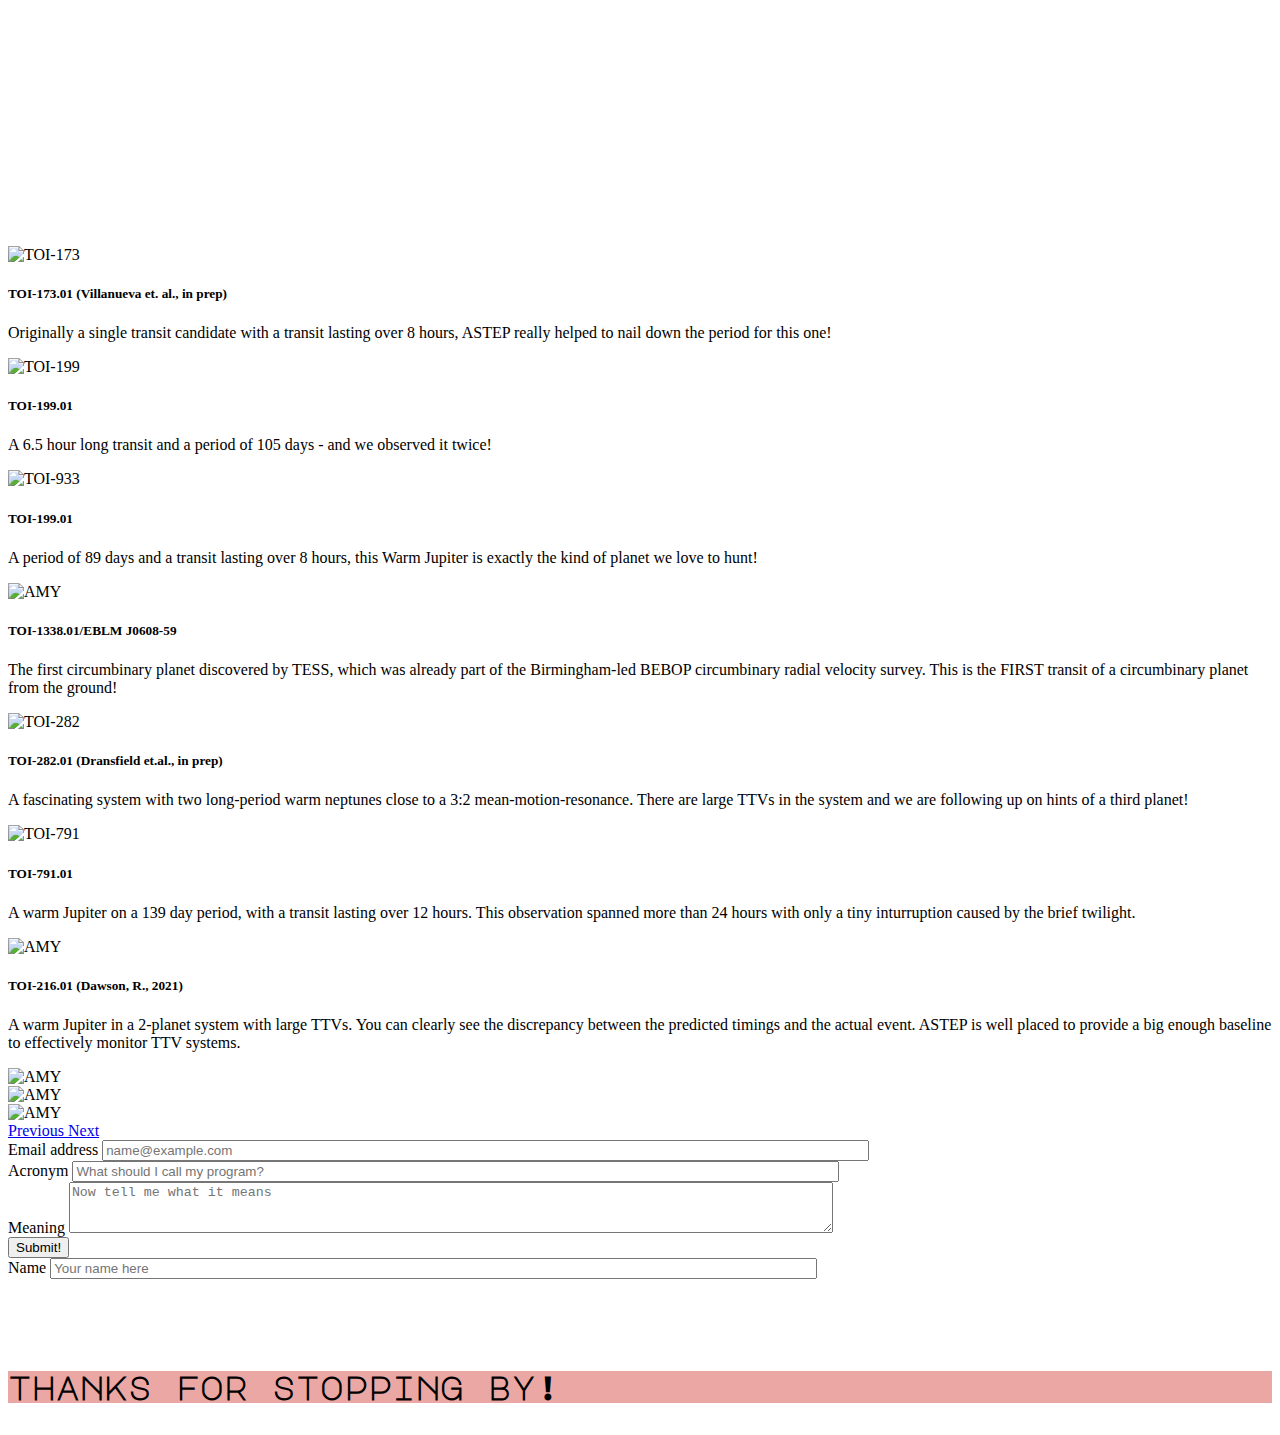
==== index.html @ b3807fcf "update" ====
<!doctype html>

<html lang="en">

    <head>
        <meta charset="utf-8">
        <meta name="viewport" content="width=device-width, initial-scale=1, shrink-to-fit=no">
        <script src="https://code.jquery.com/jquery-3.1.1.min.js" ></script>
        <script src="/skills_session/resources/js/jquery-serialize.js"></script>
        <script src="https://cdnjs.cloudflare.com/ajax/libs/popper.js/1.14.3/umd/popper.min.js" integrity="sha384-ZMP7rVo3mIykV+2+9J3UJ46jBk0WLaUAdn689aCwoqbBJiSnjAK/l8WvCWPIPm49" crossorigin="anonymous"></script>
        <script src="https://stackpath.bootstrapcdn.com/bootstrap/4.1.3/js/bootstrap.min.js" integrity="sha384-ChfqqxuZUCnJSK3+MXmPNIyE6ZbWh2IMqE241rYiqJxyMiZ6OW/JmZQ5stwEULTy" crossorigin="anonymous"></script>
        <script src="https://code.highcharts.com/highcharts.js"></script>
        <script src="https://code.highcharts.com/modules/xrange.js"></script>
        <script src="https://code.highcharts.com/modules/exporting.js"></script>
        <script src="https://code.highcharts.com/modules/accessibility.js"></script>
        <script src="https://code.highcharts.com/highcharts-3d.js"></script>
        <link rel='stylesheet' href='/ASTEPposter.github.io/resources/style.css' type='text/css'>
        <link href="https://fonts.googleapis.com/css2?family=Unica+One&display=swap" rel="stylesheet">
        <link href="https://fonts.googleapis.com/css2?family=Raleway&display=swap" rel="stylesheet">
        <link href="https://fonts.googleapis.com/css2?family=Major+Mono+Display&family=Roboto+Mono&display=swap" rel="stylesheet">
        <link href="https://fonts.googleapis.com/css2?family=Nanum+Gothic:wght@400;700;800&display=swap" rel="stylesheet">
        <!-- Add link to Bootstrap CDN below: -->
        <link rel="stylesheet" href="https://stackpath.bootstrapcdn.com/bootstrap/4.1.3/css/bootstrap.min.css" integrity="sha384-MCw98/SFnGE8fJT3GXwEOngsV7Zt27NXFoaoApmYm81iuXoPkFOJwJ8ERdknLPMO" crossorigin="anonymous">
        <title>ASTEP!</title>
    </head>
    
    <body>
        <ul class='nav'>
            <!-- <li style="font-family: Raleway; font-size:1.5rem; color: black"><a class='nav-link' style="text-decoration: none;" href='/skills_session'>HOME</a></li>
            <li style="font-family: Raleway; font-size:1.5rem; color: black"><a class='nav-link' style="text-decoration: none;" href='/skills_session/cmd.html'>Tables</a></li>
            <li style="font-family: Raleway; font-size:1.5rem; color: black"><a class='nav-link' style="text-decoration: none;" href='/skills_session/plots.html'>Plots</a></li>
            <li style="font-family: Raleway; font-size:1.5rem; color: black"><a class='nav-link' style="text-decoration: none;" href='/skills_session/code.html'>Code</a></li>-->
            
        </ul>
        <div class='jumbotron'>
            <h1 style="font-family: Nanum Gothic; font-size: 4rem; font-weight: 400; color: white; text-align: end;"><strong>Extremely Long Transits</strong> and <b>TTV systems</b> observed by <b>ASTEP</b> from <b>Antarctica</b></h1>
        </div>
        <div class="row justify-content-center">
            <div class="col-10 ">
              <div id="amyAlbum" class="carousel slide" data-ride="carousel">
                <div class="carousel-inner">
                  <div class="carousel-item active">
                    <img src="/ASTEPposter.github.io/resources/images/TOI-173.01_048-001292_20200518_0600_tess-lc.png"
                      class="d-block w-100" alt="TOI-173">
                      <div class="carousel-caption d-none d-md-block">
                        <h5>TOI-173.01 (Villanueva et. al., in prep)</h5>
                        <p>Originally a single transit candidate with a transit lasting over 8 hours, ASTEP really helped to nail down the period for this one!</p>
                      </div>
                  </div>
                  <div class="carousel-item">
                    <img src="/ASTEPposter.github.io/resources/images/TOI-199.01_151-005485_20210713_0100_lc.png"
                      class="d-block w-100" alt="TOI-199">
                      <div class="carousel-caption d-none d-md-block">
                        <h5>TOI-199.01</h5>
                        <p>A 6.5 hour long transit and a period of 105 days - and we observed it twice!</p>
                      </div>
                  </div>
                
                  <div class="carousel-item">
                    <img src="/ASTEPposter.github.io/resources/images/TOI-933.01_173-007533_20210418_0830_lc.png"
                      class="d-block w-100" alt="TOI-933">
                      <div class="carousel-caption d-none d-md-block">
                        <h5>TOI-199.01</h5>
                        <p>A period of 89 days and a transit lasting over 8 hours, this Warm Jupiter is exactly the kind of planet we love to hunt!</p>
                      </div>
                  </div>
                  <div class="carousel-item">
                    <img src="/ASTEPposter.github.io/resources/images/EBLM-J0608-59_153-007139_20210426_0750_lc.png"
                      class="d-block w-100" alt="AMY">
                      <div class="carousel-caption d-none d-md-block">
                        <h5>TOI-1338.01/EBLM J0608-59</h5>
                        <p>The first circumbinary planet discovered by TESS, which was already part of the Birmingham-led BEBOP circumbinary radial velocity survey. This is the FIRST transit of a circumbinary planet from the ground!</p>
                      </div>
                  </div>
                  <div class="carousel-item">
                    <img src="/ASTEPposter.github.io/resources/images/ASTEPc.png"
                      class="d-block w-100" alt="TOI-282">
                      <div class="carousel-caption d-none d-md-block">
                        <h5>TOI-282.01 (Dransfield et.al., in prep)</h5>
                        <p>A fascinating system with two long-period warm neptunes close to a 3:2 mean-motion-resonance. There are large TTVs in the system and we are following up on hints of a third planet!</p>
                      </div>
                  </div>
                  <div class="carousel-item">
                    <img src="/ASTEPposter.github.io/resources/images/TOI-791.01_102-020935_20210706_1300_lc.png"
                      class="d-block w-100" alt="TOI-791">
                      <div class="carousel-caption d-none d-md-block">
                        <h5>TOI-791.01</h5>
                        <p>A warm Jupiter on a 139 day period, with a transit lasting over 12 hours. This observation spanned more than 24 hours with only a tiny inturruption caused by the brief twilight. </p>
                      </div>
                  </div>
                  <div class="carousel-item">
                    <img src="/ASTEPposter.github.io/resources/images/TOI-216.01_134-004743_20200621_0600_tess-lc.png"
                      class="d-block w-100" alt="AMY">
                      <div class="carousel-caption d-none d-md-block">
                        <h5>TOI-216.01 (Dawson, R., 2021)</h5>
                        <p>A warm Jupiter in a 2-planet system with large TTVs. You can clearly see the discrepancy between the predicted timings and the actual event. ASTEP is well placed to provide a big enough baseline to effectively monitor TTV systems.</p>
                      </div>
                  </div>
                  <div class="carousel-item">
                    <img src="/ASTEPposter.github.io/resources/images/TOI-270.01_191-004642_20210407_1430_lc.png"
                      class="d-block w-100" alt="AMY">
                  </div>
    
                  <div class="carousel-item">
                    <img src="/ASTEPposter.github.io/resources/images/TOI-270.02_191-004642_20210326_1100_lc.png"
                      class="d-block w-100" alt="AMY">
                  </div>
                  <div class="carousel-item">
                    <img src="/ASTEPposter.github.io/resources/images/TOI-270.03_191-004642_20210516_1900_lc.png"
                      class="d-block w-100" alt="AMY">
                  </div>
                
                  
                </div>
                <a class="carousel-control-prev" href="#amyAlbum" role="button" data-slide="prev">
                  <span class="carousel-control-prev-icon" aria-hidden="true"></span>
                  <span class="sr-only">Previous</span>
                </a>
                <a class="carousel-control-next" href="#amyAlbum" role="button" data-slide="next">
                  <span class="carousel-control-next-icon" aria-hidden="true"></span>
                  <span class="sr-only">Next</span>
                </a>
              </div>
              <form id="acronym_form">
                <div class="mb-3">
                  <div class="mb-3">
                  <label for="exampleFormControlInput1" class="form-label">Email address</label>
                  <input type="email" class="form-control" id="email" placeholder="name@example.com" style="width: 60%;" name="Email">
                </div>
                <div class="mb-3">
                  <label for="exampleFormControlInput1" class="form-label">Acronym</label>
                  <input type="text" class="form-control" id="acronym" placeholder="What should I call my program?" style="width: 60%;" name="Acronym">
                </div>
                <div class="mb-3">
                  <label for="exampleFormControlTextarea1" class="form-label">Meaning</label>
                  <textarea class="form-control" id="meaning" rows="3" placeholder="Now tell me what it means" style="width: 60%;" name='Meaning'></textarea>
                </div>
                <div class="mb-3">
                  <button id="acronym_button" type="submit" class="btn btn-primary mb-3">Submit!</button>
                </div>
              </form>
            </div>
          </div>
          <script>
            
    
            var $form = $('form#acronym_form'),
            url='https://script.google.com/macros/s/AKfycbzMJl3913tI3VgNOmS4gv7sailGsUf4g4cTpzuhw6Rpl8hgquSrhMij0qpU8QUzeLmr/exec'
    
          $('#acronym_button').on('click', function(e) {
            e.preventDefault();
            var jqxhr = $.ajax({
              url: url,
              method: "GET",
              dataType: "json",
              data: $form.serializeObject()
            }).success(
              alert("Submitted! Feel free to submit another :)")
            );
          })
          </script>        <label for="exampleFormControlInput1" class="form-label">Name</label>
                  <input type="text" class="form-control" id="name" placeholder="Your name here" style="width: 60%;" name="Name">
                </div>
        
    
    
    <div class='container' style="padding-top: 60px;">
        <div class='row fixed-bottom justify-content-center'>
            <h3 style='font-family: Major Mono Display; font-size: 2rem; font-weight: 700; background-color: #EAA7A3;'>thanks for stopping by!</h3>
        </div>
    </div>
    
    </body>
</html>
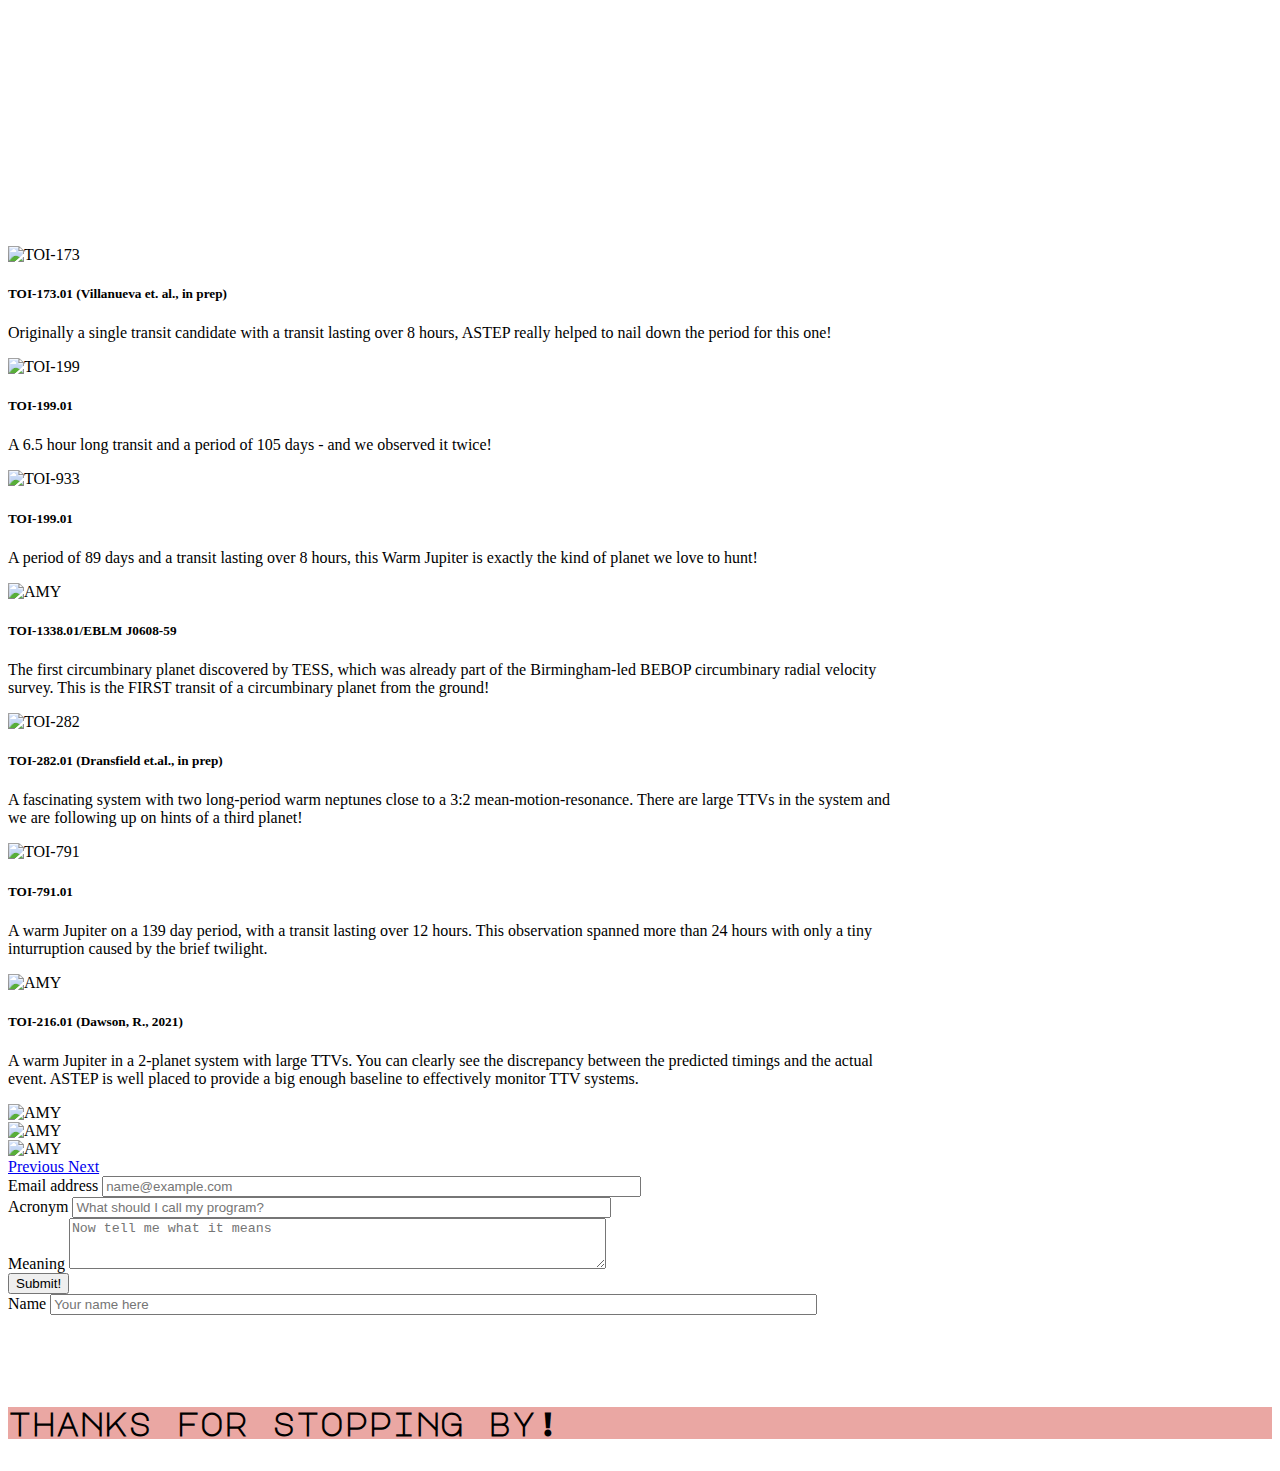
==== commit 25fdf2d7: "Add files via upload" ====
--- a/index.html
+++ b/index.html
@@ -36,8 +36,8 @@
             <h1 style="font-family: Nanum Gothic; font-size: 4rem; font-weight: 400; color: white; text-align: end;"><strong>Extremely Long Transits</strong> and <b>TTV systems</b> observed by <b>ASTEP</b> from <b>Antarctica</b></h1>
         </div>
         <div class="row justify-content-center">
-            <div class="col-10 ">
-              <div id="amyAlbum" class="carousel slide" data-ride="carousel">
+            <div class="col-8 ", style="width: 70%;">
+              <div id="amyAlbum" class="carousel carousel-dark slide" data-ride="carousel">
                 <div class="carousel-inner">
                   <div class="carousel-item active">
                     <img src="/ASTEPposter.github.io/resources/images/TOI-173.01_048-001292_20200518_0600_tess-lc.png"
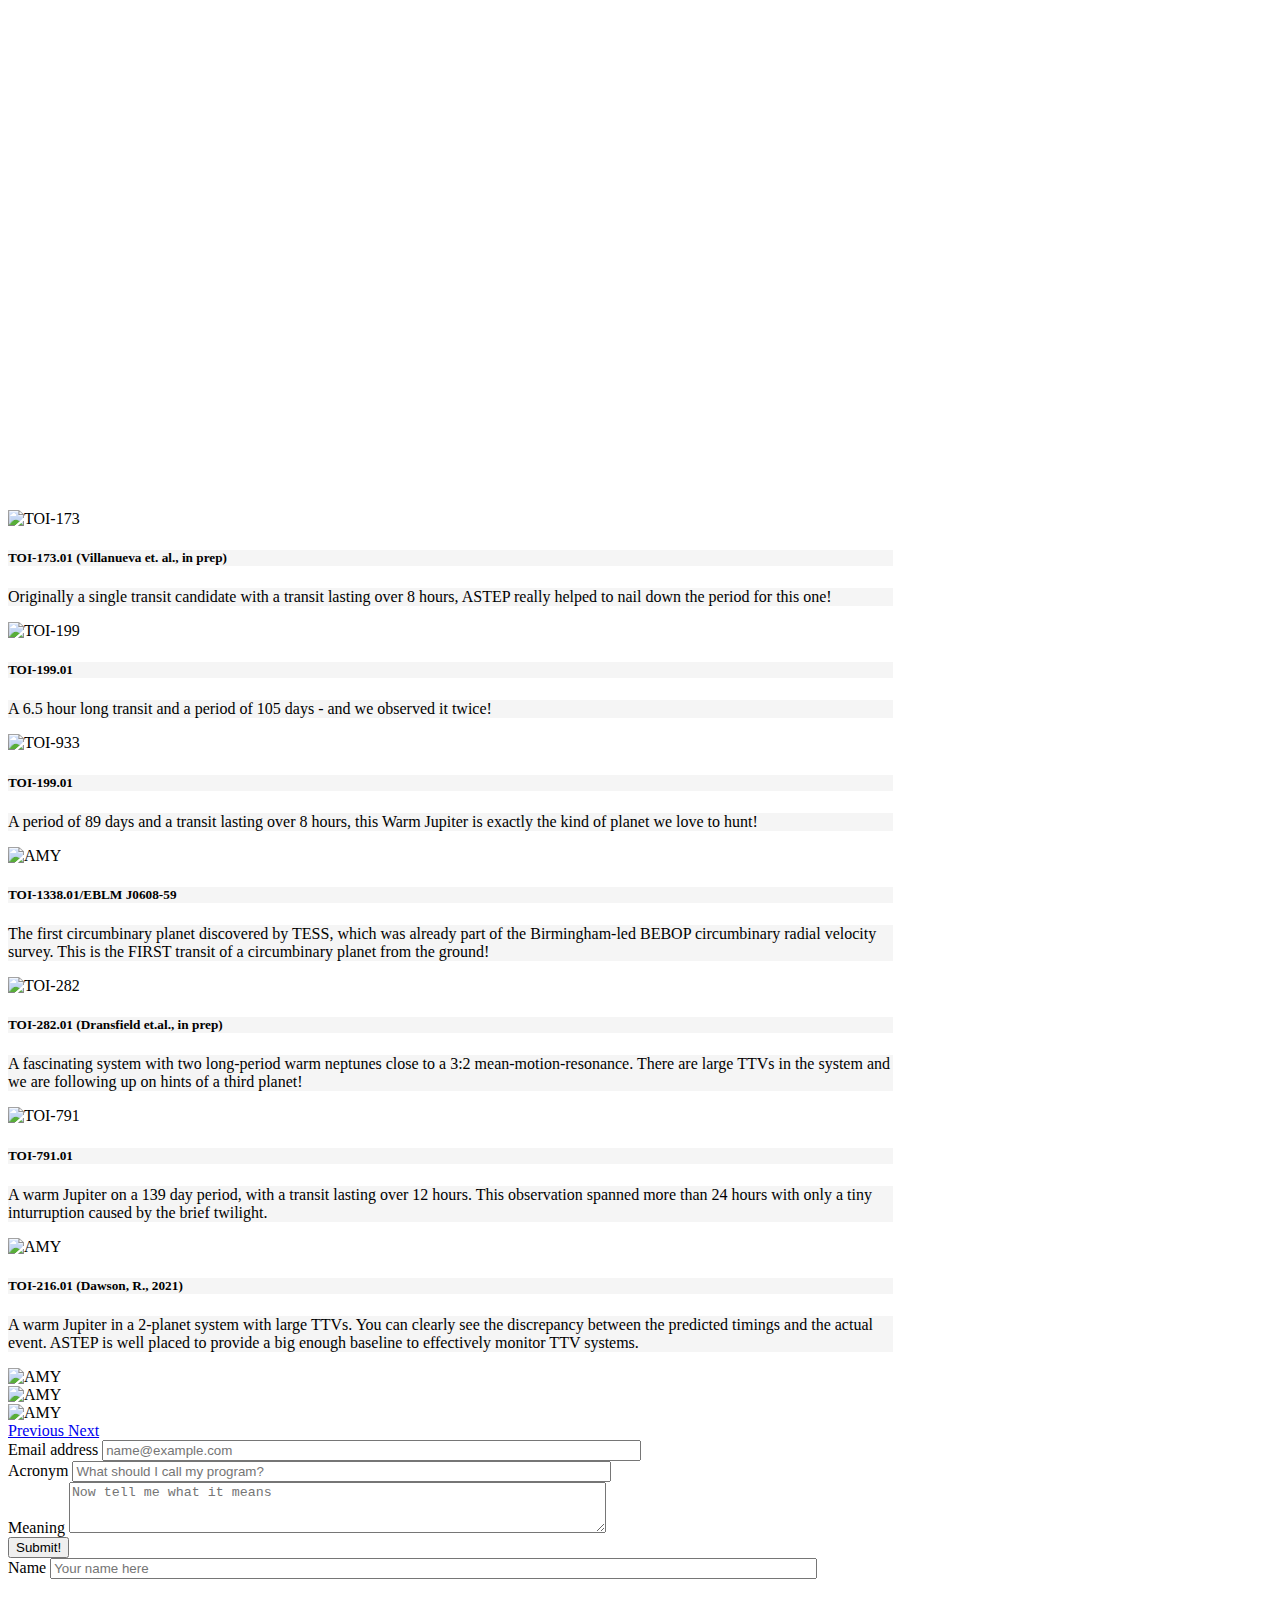
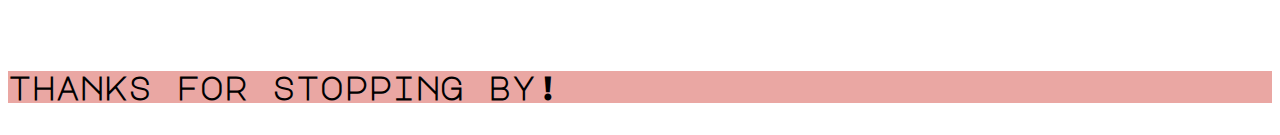
==== commit 711fe8ab: "Add files via upload" ====
--- a/index.html
+++ b/index.html
@@ -33,26 +33,26 @@
             
         </ul>
         <div class='jumbotron'>
-            <h1 style="font-family: Nanum Gothic; font-size: 4rem; font-weight: 400; color: white; text-align: end;"><strong>Extremely Long Transits</strong> and <b>TTV systems</b> observed by <b>ASTEP</b> from <b>Antarctica</b></h1>
+            <h1 style="font-family: Nanum Gothic; font-size: 4rem; font-weight: 400; color: white; text-align: end; padding-top: 0.5rem; padding-bottom: 16rem;"><strong>Extremely Long Transits</strong> and <b>TTV systems</b> observed by <b>ASTEP</b> from <b>Antarctica</b></h1>
         </div>
         <div class="row justify-content-center">
             <div class="col-8 ", style="width: 70%;">
               <div id="amyAlbum" class="carousel carousel-dark slide" data-ride="carousel">
                 <div class="carousel-inner">
-                  <div class="carousel-item active">
+                  <div class="carousel-item active" style="height: 160%;">
                     <img src="/ASTEPposter.github.io/resources/images/TOI-173.01_048-001292_20200518_0600_tess-lc.png"
                       class="d-block w-100" alt="TOI-173">
-                      <div class="carousel-caption d-none d-md-block">
-                        <h5>TOI-173.01 (Villanueva et. al., in prep)</h5>
-                        <p>Originally a single transit candidate with a transit lasting over 8 hours, ASTEP really helped to nail down the period for this one!</p>
+                      <div class="carousel-caption d-none d-md-block" >
+                        <h5 style="color: black; background-color: whitesmoke;">TOI-173.01 (Villanueva et. al., in prep)</h5>
+                        <p style="color: black; background-color: whitesmoke;">Originally a single transit candidate with a transit lasting over 8 hours, ASTEP really helped to nail down the period for this one!</p>
                       </div>
                   </div>
                   <div class="carousel-item">
                     <img src="/ASTEPposter.github.io/resources/images/TOI-199.01_151-005485_20210713_0100_lc.png"
                       class="d-block w-100" alt="TOI-199">
                       <div class="carousel-caption d-none d-md-block">
-                        <h5>TOI-199.01</h5>
-                        <p>A 6.5 hour long transit and a period of 105 days - and we observed it twice!</p>
+                        <h5 style="color: black; background-color: whitesmoke;">TOI-199.01</h5>
+                        <p style="color: black; background-color: whitesmoke;">A 6.5 hour long transit and a period of 105 days - and we observed it twice!</p>
                       </div>
                   </div>
                 
@@ -60,40 +60,40 @@
                     <img src="/ASTEPposter.github.io/resources/images/TOI-933.01_173-007533_20210418_0830_lc.png"
                       class="d-block w-100" alt="TOI-933">
                       <div class="carousel-caption d-none d-md-block">
-                        <h5>TOI-199.01</h5>
-                        <p>A period of 89 days and a transit lasting over 8 hours, this Warm Jupiter is exactly the kind of planet we love to hunt!</p>
+                        <h5 style="color: black; background-color: whitesmoke;">TOI-199.01</h5>
+                        <p style="color: black; background-color: whitesmoke;">A period of 89 days and a transit lasting over 8 hours, this Warm Jupiter is exactly the kind of planet we love to hunt!</p>
                       </div>
                   </div>
                   <div class="carousel-item">
                     <img src="/ASTEPposter.github.io/resources/images/EBLM-J0608-59_153-007139_20210426_0750_lc.png"
                       class="d-block w-100" alt="AMY">
                       <div class="carousel-caption d-none d-md-block">
-                        <h5>TOI-1338.01/EBLM J0608-59</h5>
-                        <p>The first circumbinary planet discovered by TESS, which was already part of the Birmingham-led BEBOP circumbinary radial velocity survey. This is the FIRST transit of a circumbinary planet from the ground!</p>
+                        <h5 style="color: black; background-color: whitesmoke;">TOI-1338.01/EBLM J0608-59</h5>
+                        <p style="color: black; background-color: whitesmoke;">The first circumbinary planet discovered by TESS, which was already part of the Birmingham-led BEBOP circumbinary radial velocity survey. This is the FIRST transit of a circumbinary planet from the ground!</p>
                       </div>
                   </div>
                   <div class="carousel-item">
                     <img src="/ASTEPposter.github.io/resources/images/ASTEPc.png"
                       class="d-block w-100" alt="TOI-282">
                       <div class="carousel-caption d-none d-md-block">
-                        <h5>TOI-282.01 (Dransfield et.al., in prep)</h5>
-                        <p>A fascinating system with two long-period warm neptunes close to a 3:2 mean-motion-resonance. There are large TTVs in the system and we are following up on hints of a third planet!</p>
+                        <h5 style="color: black; background-color: whitesmoke;">TOI-282.01 (Dransfield et.al., in prep)</h5>
+                        <p style="color: black; background-color: whitesmoke;">A fascinating system with two long-period warm neptunes close to a 3:2 mean-motion-resonance. There are large TTVs in the system and we are following up on hints of a third planet!</p>
                       </div>
                   </div>
                   <div class="carousel-item">
                     <img src="/ASTEPposter.github.io/resources/images/TOI-791.01_102-020935_20210706_1300_lc.png"
                       class="d-block w-100" alt="TOI-791">
                       <div class="carousel-caption d-none d-md-block">
-                        <h5>TOI-791.01</h5>
-                        <p>A warm Jupiter on a 139 day period, with a transit lasting over 12 hours. This observation spanned more than 24 hours with only a tiny inturruption caused by the brief twilight. </p>
+                        <h5 style="color: black; background-color: whitesmoke;">TOI-791.01</h5>
+                        <p style="color: black; background-color: whitesmoke;">A warm Jupiter on a 139 day period, with a transit lasting over 12 hours. This observation spanned more than 24 hours with only a tiny inturruption caused by the brief twilight. </p>
                       </div>
                   </div>
                   <div class="carousel-item">
                     <img src="/ASTEPposter.github.io/resources/images/TOI-216.01_134-004743_20200621_0600_tess-lc.png"
                       class="d-block w-100" alt="AMY">
                       <div class="carousel-caption d-none d-md-block">
-                        <h5>TOI-216.01 (Dawson, R., 2021)</h5>
-                        <p>A warm Jupiter in a 2-planet system with large TTVs. You can clearly see the discrepancy between the predicted timings and the actual event. ASTEP is well placed to provide a big enough baseline to effectively monitor TTV systems.</p>
+                        <h5 style="color: black; background-color: whitesmoke;">TOI-216.01 (Dawson, R., 2021)</h5>
+                        <p style="color: black; background-color: whitesmoke;">A warm Jupiter in a 2-planet system with large TTVs. You can clearly see the discrepancy between the predicted timings and the actual event. ASTEP is well placed to provide a big enough baseline to effectively monitor TTV systems.</p>
                       </div>
                   </div>
                   <div class="carousel-item">
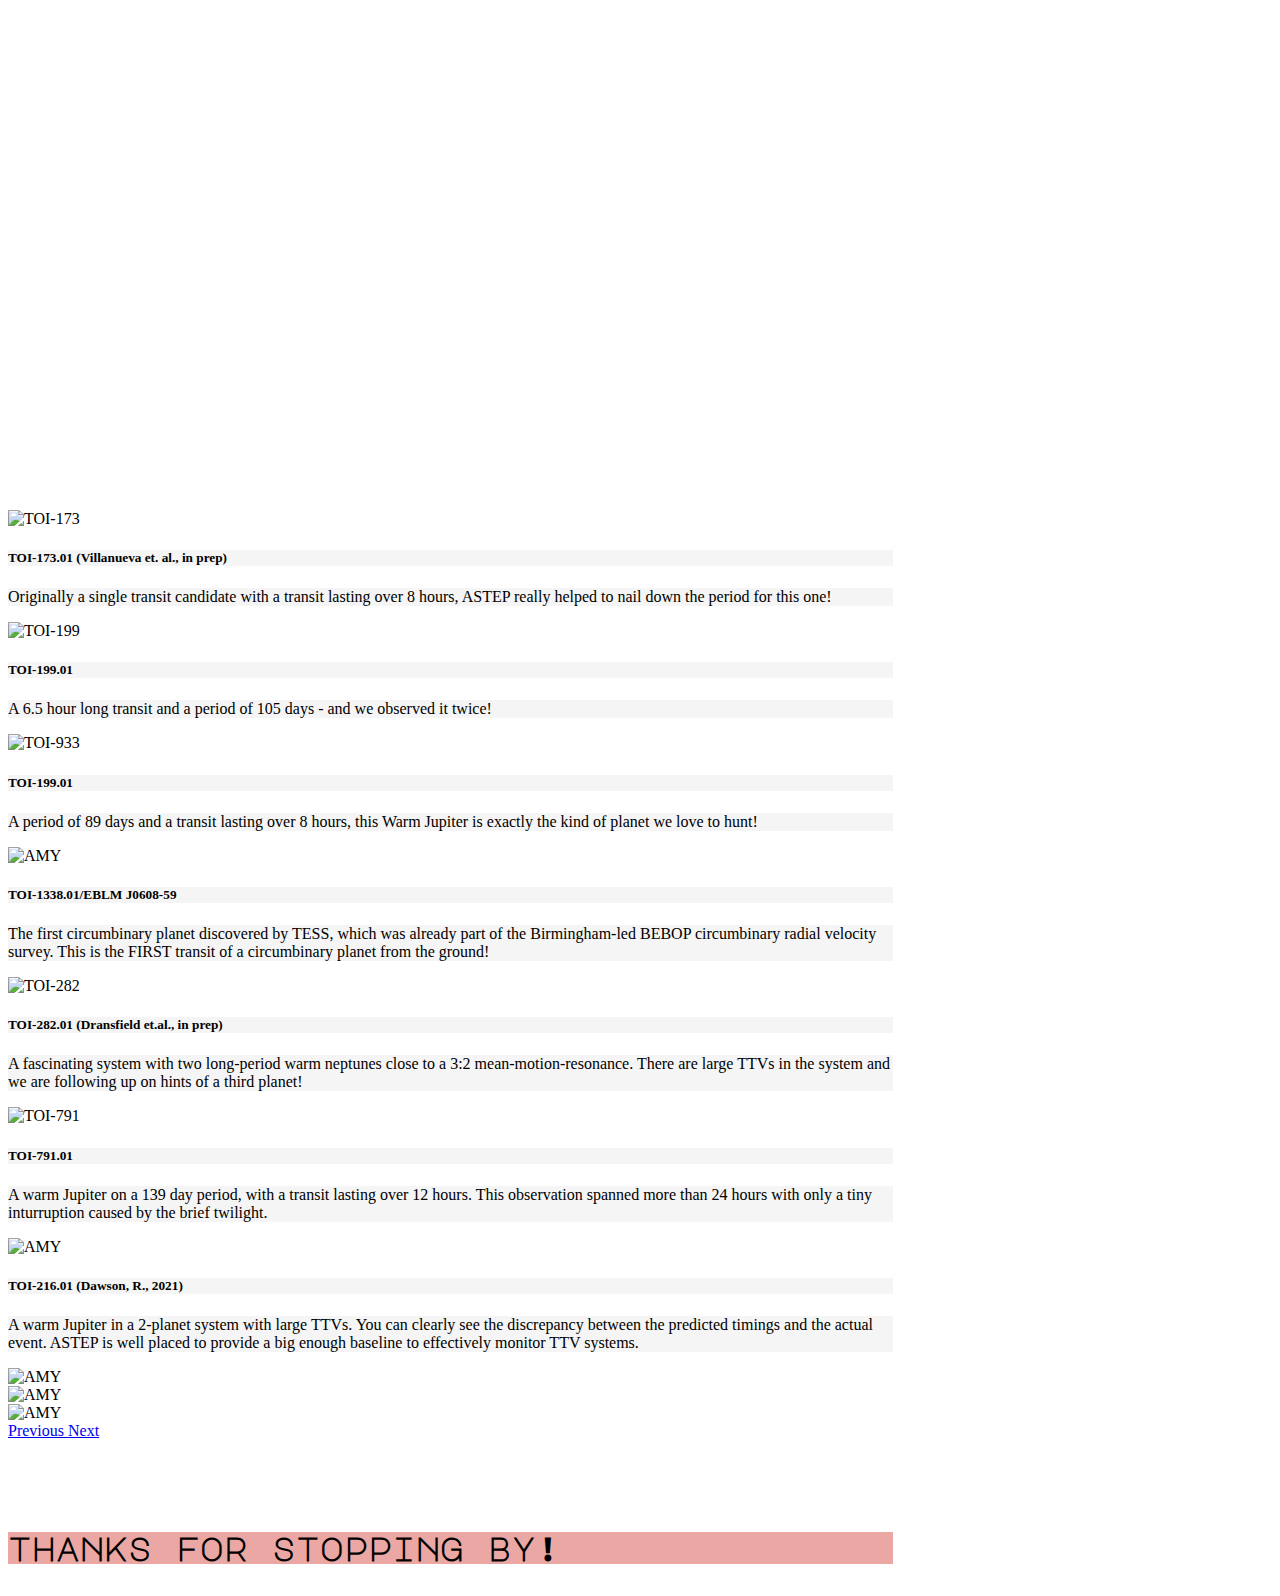
==== commit e00a066a: "Add files via upload" ====
--- a/index.html
+++ b/index.html
@@ -121,51 +121,12 @@
                   <span class="sr-only">Next</span>
                 </a>
               </div>
-              <form id="acronym_form">
-                <div class="mb-3">
-                  <div class="mb-3">
-                  <label for="exampleFormControlInput1" class="form-label">Email address</label>
-                  <input type="email" class="form-control" id="email" placeholder="name@example.com" style="width: 60%;" name="Email">
-                </div>
-                <div class="mb-3">
-                  <label for="exampleFormControlInput1" class="form-label">Acronym</label>
-                  <input type="text" class="form-control" id="acronym" placeholder="What should I call my program?" style="width: 60%;" name="Acronym">
-                </div>
-                <div class="mb-3">
-                  <label for="exampleFormControlTextarea1" class="form-label">Meaning</label>
-                  <textarea class="form-control" id="meaning" rows="3" placeholder="Now tell me what it means" style="width: 60%;" name='Meaning'></textarea>
-                </div>
-                <div class="mb-3">
-                  <button id="acronym_button" type="submit" class="btn btn-primary mb-3">Submit!</button>
-                </div>
-              </form>
-            </div>
-          </div>
-          <script>
-            
-    
-            var $form = $('form#acronym_form'),
-            url='https://script.google.com/macros/s/AKfycbzMJl3913tI3VgNOmS4gv7sailGsUf4g4cTpzuhw6Rpl8hgquSrhMij0qpU8QUzeLmr/exec'
-    
-          $('#acronym_button').on('click', function(e) {
-            e.preventDefault();
-            var jqxhr = $.ajax({
-              url: url,
-              method: "GET",
-              dataType: "json",
-              data: $form.serializeObject()
-            }).success(
-              alert("Submitted! Feel free to submit another :)")
-            );
-          })
-          </script>        <label for="exampleFormControlInput1" class="form-label">Name</label>
-                  <input type="text" class="form-control" id="name" placeholder="Your name here" style="width: 60%;" name="Name">
-                </div>
+
         
     
     
     <div class='container' style="padding-top: 60px;">
-        <div class='row fixed-bottom justify-content-center'>
+        <div class='justify-content-center'>
             <h3 style='font-family: Major Mono Display; font-size: 2rem; font-weight: 700; background-color: #EAA7A3;'>thanks for stopping by!</h3>
         </div>
     </div>
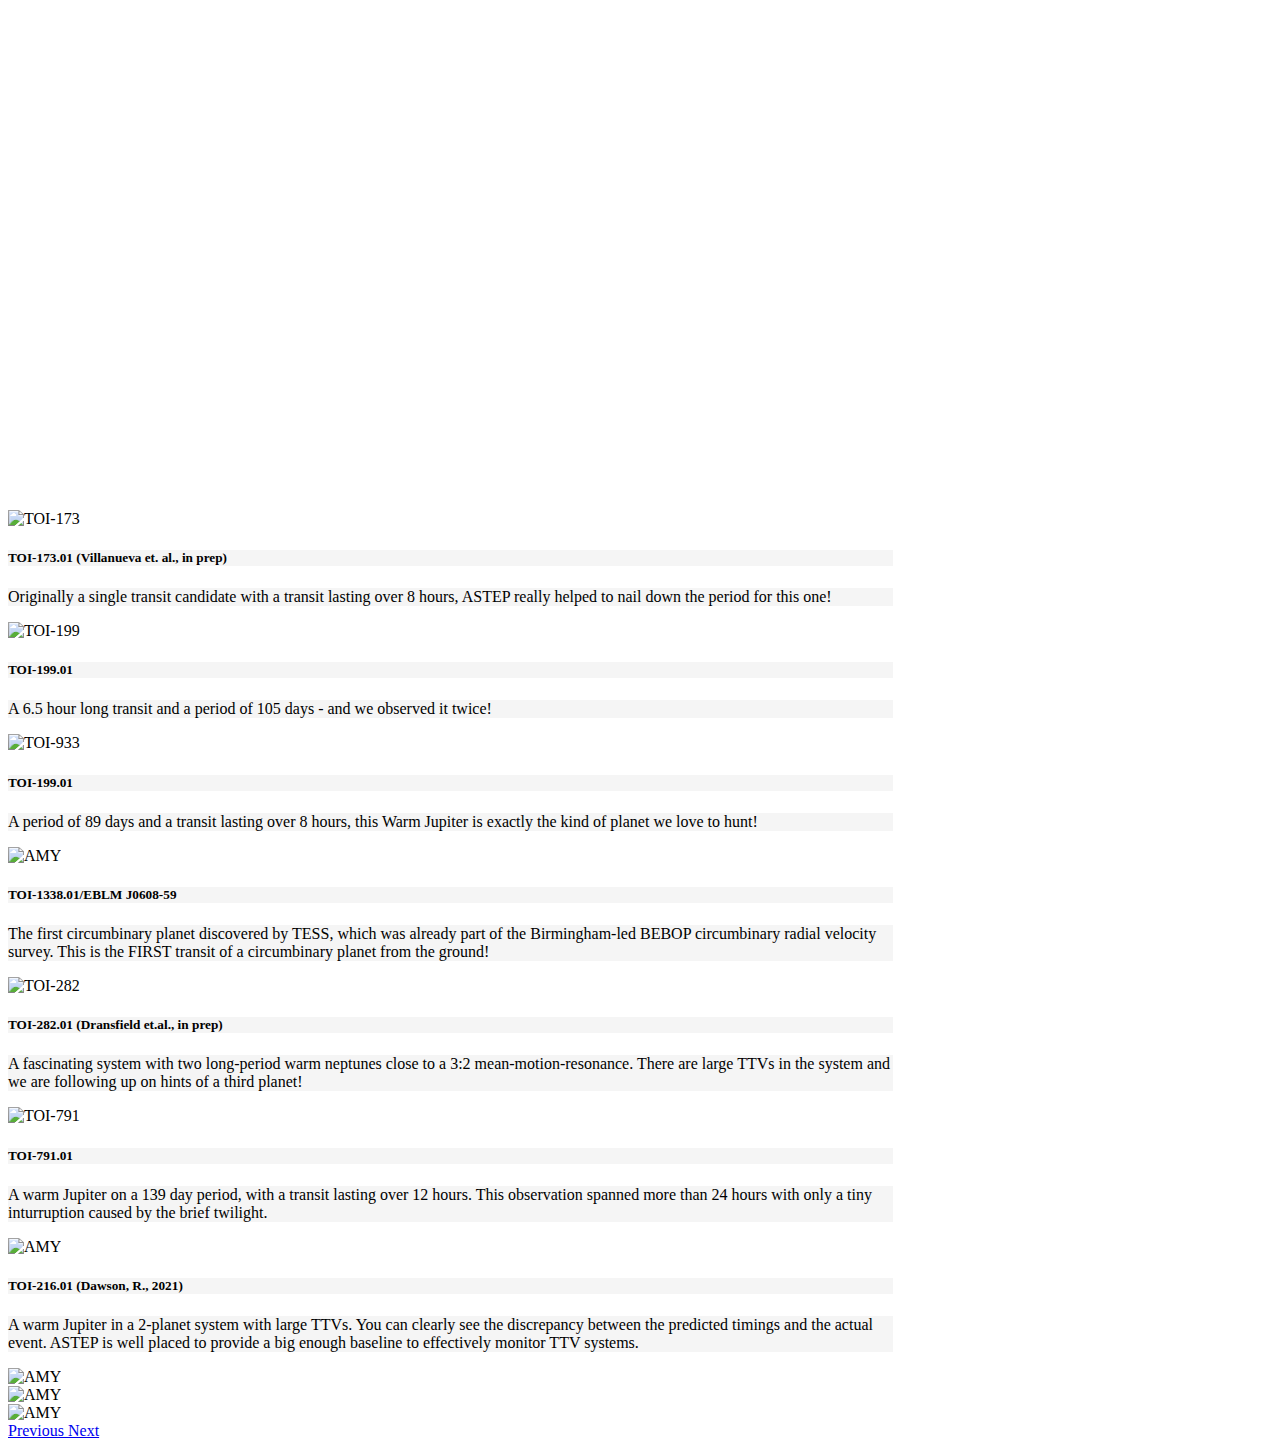
==== commit cf486a68: "Add files via upload" ====
--- a/index.html
+++ b/index.html
@@ -124,12 +124,5 @@
 
         
     
-    
-    <div class='container' style="padding-top: 60px;">
-        <div class='justify-content-center'>
-            <h3 style='font-family: Major Mono Display; font-size: 2rem; font-weight: 700; background-color: #EAA7A3;'>thanks for stopping by!</h3>
-        </div>
-    </div>
-    
     </body>
 </html>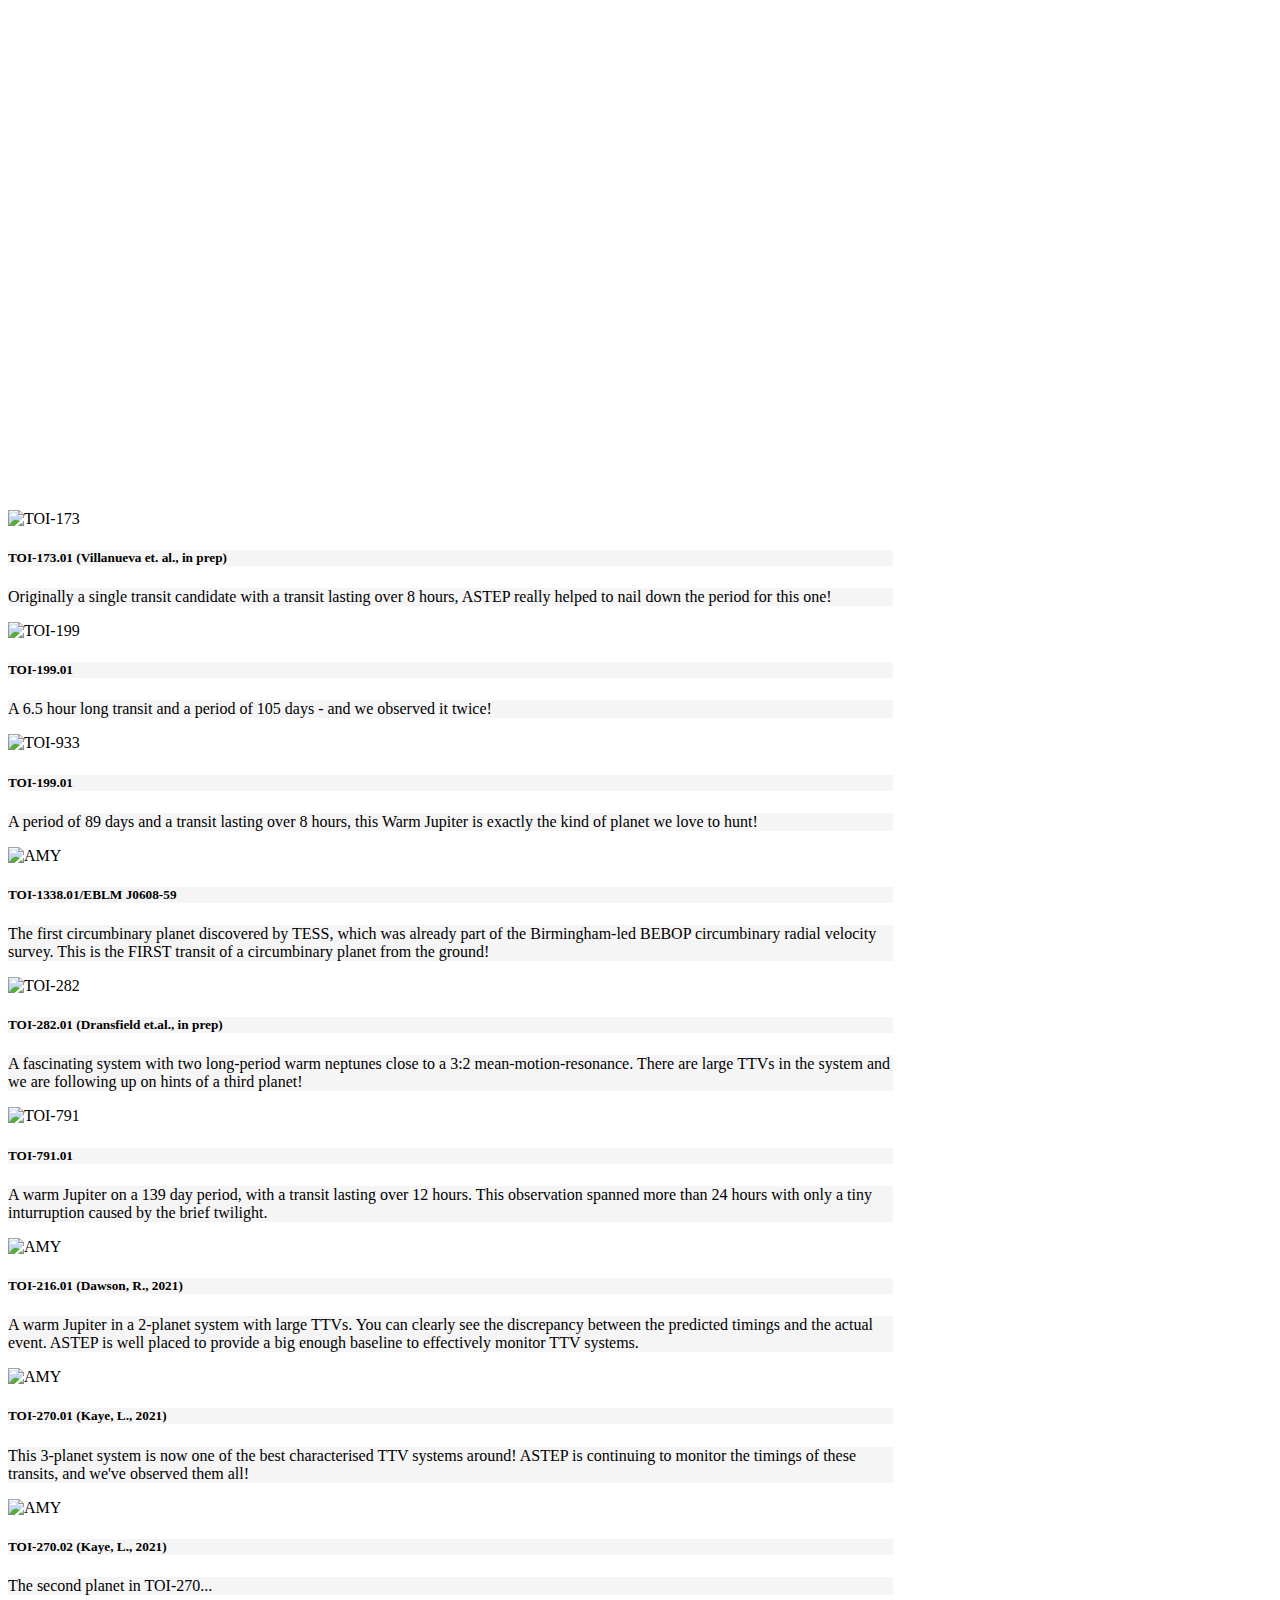
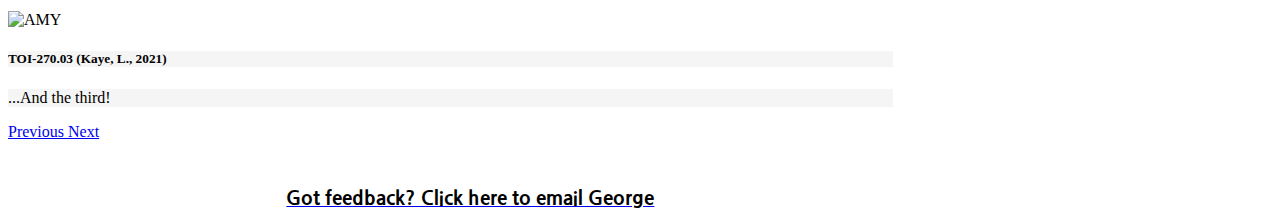
==== commit e399631b: "Add files via upload" ====
--- a/index.html
+++ b/index.html
@@ -37,9 +37,9 @@
         </div>
         <div class="row justify-content-center">
             <div class="col-8 ", style="width: 70%;">
-              <div id="amyAlbum" class="carousel carousel-dark slide" data-ride="carousel">
+              <div id="amyAlbum" class="carousel carousel-dark slide" data-ride="carousel" >
                 <div class="carousel-inner">
-                  <div class="carousel-item active" style="height: 160%;">
+                  <div class="carousel-item active">
                     <img src="/ASTEPposter.github.io/resources/images/TOI-173.01_048-001292_20200518_0600_tess-lc.png"
                       class="d-block w-100" alt="TOI-173">
                       <div class="carousel-caption d-none d-md-block" >
@@ -99,15 +99,27 @@
                   <div class="carousel-item">
                     <img src="/ASTEPposter.github.io/resources/images/TOI-270.01_191-004642_20210407_1430_lc.png"
                       class="d-block w-100" alt="AMY">
+                      <div class="carousel-caption d-none d-md-block">
+                        <h5 style="color: black; background-color: whitesmoke;">TOI-270.01 (Kaye, L., 2021)</h5>
+                        <p style="color: black; background-color: whitesmoke;">This 3-planet system is now one of the best characterised TTV systems around! ASTEP is continuing to monitor the timings of these transits, and we've observed them all!</p>
+                      </div>
                   </div>
     
                   <div class="carousel-item">
                     <img src="/ASTEPposter.github.io/resources/images/TOI-270.02_191-004642_20210326_1100_lc.png"
                       class="d-block w-100" alt="AMY">
+                      <div class="carousel-caption d-none d-md-block">
+                        <h5 style="color: black; background-color: whitesmoke;">TOI-270.02 (Kaye, L., 2021)</h5>
+                        <p style="color: black; background-color: whitesmoke;">The second planet in TOI-270...</p>
+                      </div>
                   </div>
                   <div class="carousel-item">
                     <img src="/ASTEPposter.github.io/resources/images/TOI-270.03_191-004642_20210516_1900_lc.png"
                       class="d-block w-100" alt="AMY">
+                      <div class="carousel-caption d-none d-md-block">
+                        <h5 style="color: black; background-color: whitesmoke;">TOI-270.03 (Kaye, L., 2021)</h5>
+                        <p style="color: black; background-color: whitesmoke;">...And the third!</p>
+                      </div>
                   </div>
                 
                   
@@ -122,7 +134,12 @@
                 </a>
               </div>
 
-        
+
+              <div class="footer" style="text-align: center; margin-left: auto; margin-right: auto;">
+                <ul style="list-style-type: none; text-align: center;">
+                    <a href="mailto:gxg831@bham.ac.uk" target="_blank"><li style="font-family: Nanum Gothic; color: black; font-size: 1.2rem; font-weight: 900; text-align: center; position: relative; top: 2rem; width: 100%; " >Got feedback? Click here to email George</li></a>
+                </ul>
+              </div>
     
     </body>
 </html>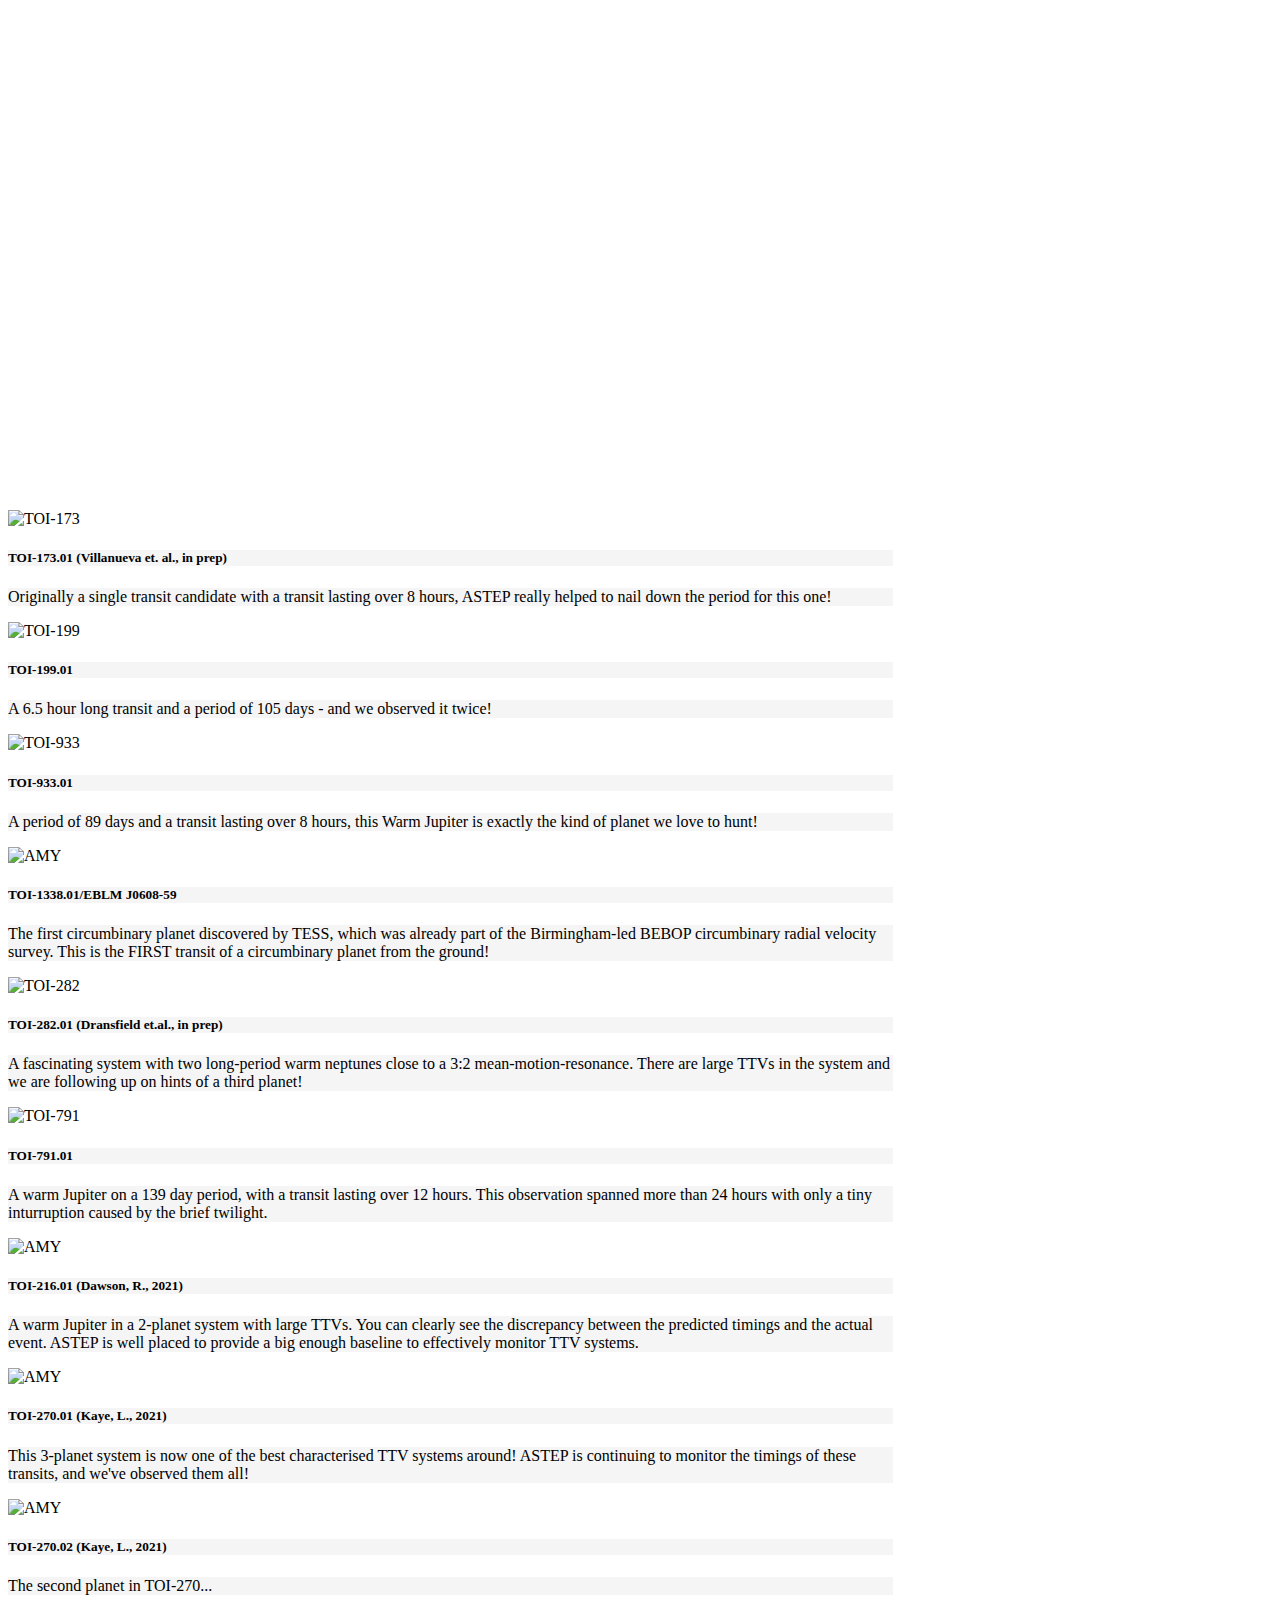
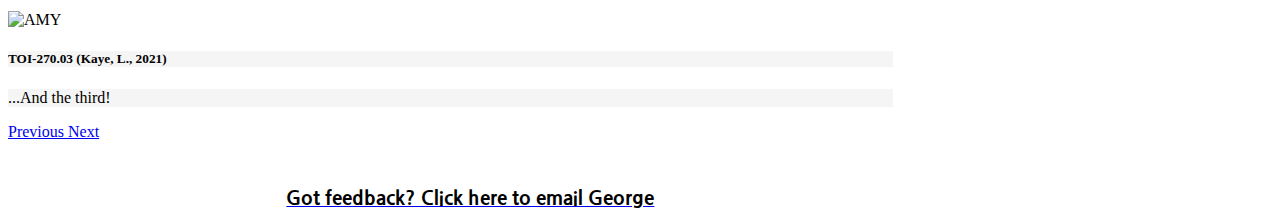
==== commit fc422532: "Add files via upload" ====
--- a/index.html
+++ b/index.html
@@ -60,7 +60,7 @@
                     <img src="/ASTEPposter.github.io/resources/images/TOI-933.01_173-007533_20210418_0830_lc.png"
                       class="d-block w-100" alt="TOI-933">
                       <div class="carousel-caption d-none d-md-block">
-                        <h5 style="color: black; background-color: whitesmoke;">TOI-199.01</h5>
+                        <h5 style="color: black; background-color: whitesmoke;">TOI-933.01</h5>
                         <p style="color: black; background-color: whitesmoke;">A period of 89 days and a transit lasting over 8 hours, this Warm Jupiter is exactly the kind of planet we love to hunt!</p>
                       </div>
                   </div>
